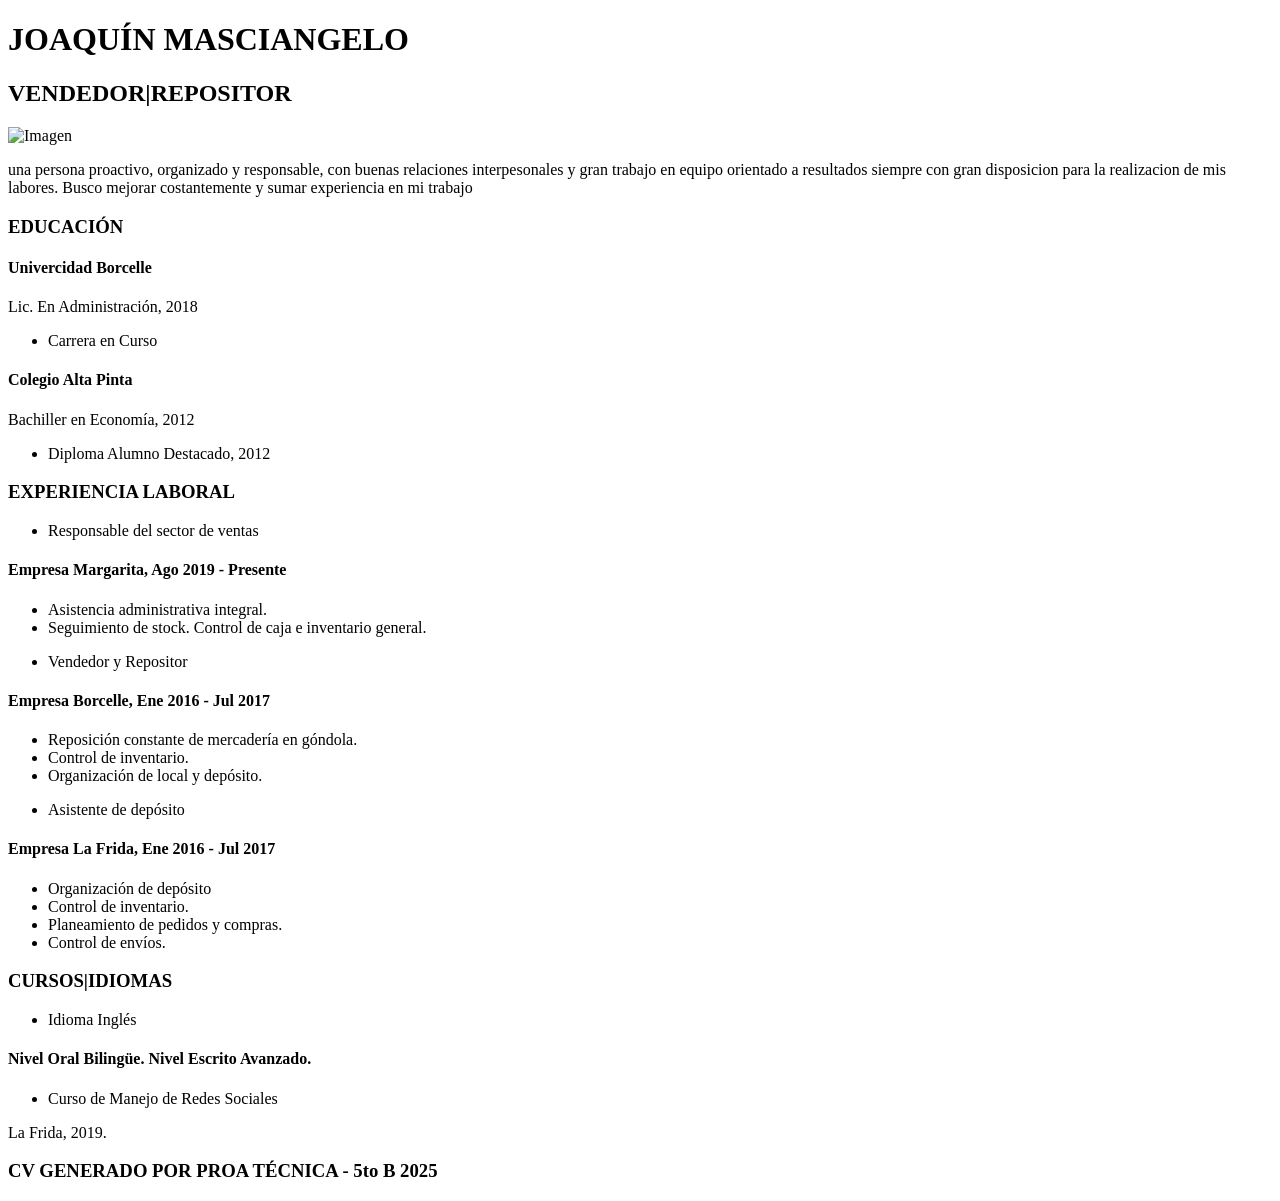
==== index.html @ 21b8ee0c "Add files via upload" ====
<!DOCTYPE html>
<html lang="es">
<head>
    <meta charset="UTF-8">
    <meta http-equiv="X-UA-Compatible" content="IE=edge">
    <meta name="viewport" content="width=device-width, initial-scale=1.0">
    <title>Document</title>
</head>
<body>
    <header>
        <h1>JOAQUÍN MASCIANGELO</h1>
        <h2>VENDEDOR|REPOSITOR</h2>
    </header>
    <main>
        <section>
            <article>
                <img src="/home/estudiante/Descargas/images.jpeg" alt="Imagen">
            </article>
        </section>

        <section>
            <article>
                <p>
                    una persona proactivo, organizado y responsable, con buenas relaciones interpesonales
                    y gran trabajo en equipo orientado a resultados siempre con gran disposicion para la 
                    realizacion de mis labores. Busco mejorar costantemente y sumar experiencia en mi trabajo
                </p> 
            </article>
        </section>

        <section>
            <article>
                <h3>EDUCACIÓN</h3>
            </article>
        </section>

        <section>
            <article>
                <h4>Univercidad Borcelle</h4>
            </article>
        </section>

        <section>
            <article>
                <p>
                    Lic. En Administración, 2018
                </p>
            </article>
        </section>

        <section>
            <article>
                <ul>
                    <li>Carrera en Curso</li>
                </ul>
            </article>
        </section>

        <section>
            <article>
                <h4>Colegio Alta Pinta</h4>
            </article>
        </section>

        <section>
            <article>
                <p>
                    Bachiller en Economía, 2012
                </p>
            </article>
        </section>

        <section>
            <article>
                <ul>
                    <li>Diploma Alumno Destacado, 2012</li>
                </ul>
            </article>
        </section>

        <section>
            <article>
                <h3>EXPERIENCIA LABORAL</h3>
            </article>
        </section>

        <section>
            <article>
                <ul>
                    <li>Responsable del sector de ventas</li>
                </ul>
            </article>
        </section>

        <section>
            <article>
                <h4>Empresa Margarita, Ago 2019 - Presente</h4>
            </article>
        </section>

        <section>
            <article>
                <ul>
                    <li>Asistencia administrativa integral.</li>
                    <li>Seguimiento de stock. Control de caja e inventario general.</li>
                </ul>
            </article>
        </section>

        <section>
            <article>
                <ul>
                    <li>Vendedor y Repositor</li>
                </ul>
            </article>
        </section>

        <section>
            <article>
                <h4>Empresa Borcelle, Ene 2016 - Jul 2017</h4>
            </article>
        </section>

        <section>
            <article>
                <ul>
                    <li>Reposición constante de mercadería en góndola.</li>
                    <li>Control de inventario.</li>
                    <li>Organización de local y depósito.</li>
                </ul>
            </article>
        </section>

        <section>
            <article>
                <ul>
                    <li>Asistente de depósito</li>
                </ul>
            </article>
        </section>

        <section>
            <article>
                <h4>Empresa La Frida, Ene 2016 - Jul 2017</h4>
            </article>
        </section>

        <section>
            <article>
                <ul>
                    <li>Organización de depósito</li>
                    <li>Control de inventario.</li>
                    <li>Planeamiento de pedidos y compras.</li>
                    <li>Control de envíos.</li>
                </ul>
            </article>
        </section>

        <section>
            <article>
                <h3>CURSOS|IDIOMAS</h3>
            </article>
        </section>

        <section>
            <article>
                <ul>
                    <li>Idioma Inglés</li>
                </ul>
            </article>
        </section>

        <section>
            <article>
                <h4>Nivel Oral Bilingüe. Nivel Escrito Avanzado.</h4>
            </article>
        </section>

        <section>
            <article>
                <ul>
                    <li>Curso de Manejo de Redes Sociales</li>
                </ul>
            </article>
        </section>

        <section>
            <article>
                <p>
                    La Frida, 2019.
                </p> 
            </article>
        </section>
    </main>
    <footer>
        <h3>CV GENERADO POR PROA TÉCNICA - 5to B 2025</h3> 
    </footer>
</body>
</html>
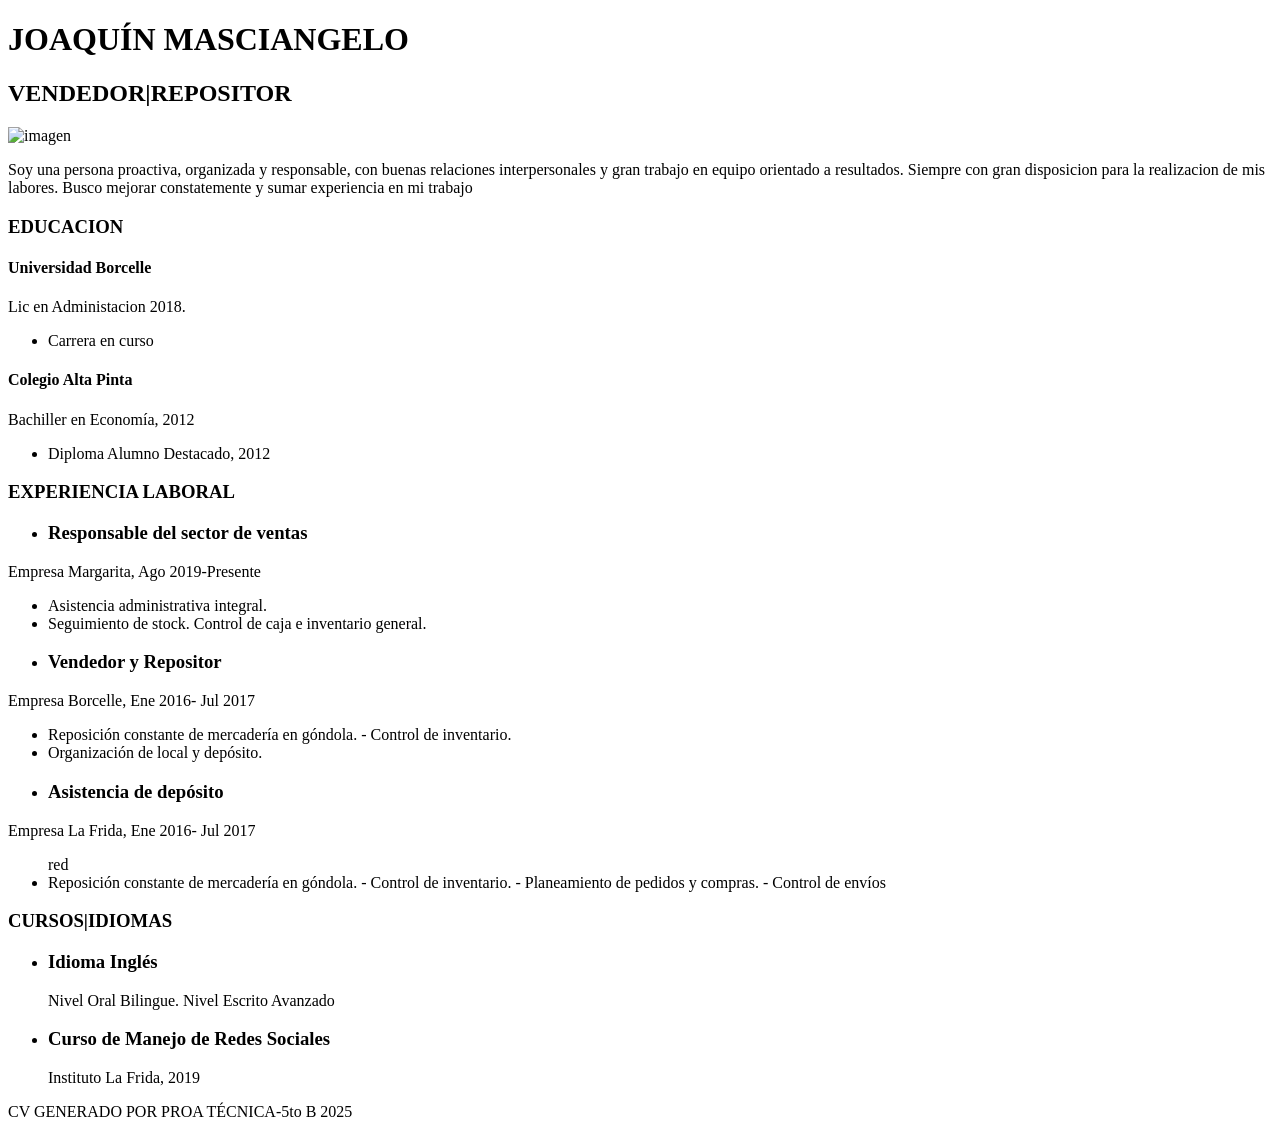
==== commit 63107d12: "Add files via upload" ====
--- a/index.html
+++ b/index.html
@@ -4,196 +4,159 @@
     <meta charset="UTF-8">
     <meta http-equiv="X-UA-Compatible" content="IE=edge">
     <meta name="viewport" content="width=device-width, initial-scale=1.0">
-    <title>Document</title>
+    <title>Curriculum CV</title>
+    <link rel="stylesheet" href="Asset/style.css">
 </head>
 <body>
     <header>
-        <h1>JOAQUÍN MASCIANGELO</h1>
-        <h2>VENDEDOR|REPOSITOR</h2>
+        <h1 class="titulo">
+            JOAQUÍN MASCIANGELO
+        </h1>
+        <h2>
+            VENDEDOR|REPOSITOR       
+        </h2>
     </header>
     <main>
-        <section>
-            <article>
-                <img src="/home/estudiante/Descargas/images.jpeg" alt="Imagen">
-            </article>
-        </section>
-
-        <section>
-            <article>
-                <p>
-                    una persona proactivo, organizado y responsable, con buenas relaciones interpesonales
-                    y gran trabajo en equipo orientado a resultados siempre con gran disposicion para la 
-                    realizacion de mis labores. Busco mejorar costantemente y sumar experiencia en mi trabajo
-                </p> 
-            </article>
-        </section>
-
-        <section>
-            <article>
-                <h3>EDUCACIÓN</h3>
-            </article>
-        </section>
-
-        <section>
-            <article>
-                <h4>Univercidad Borcelle</h4>
-            </article>
-        </section>
-
-        <section>
-            <article>
-                <p>
-                    Lic. En Administración, 2018
-                </p>
-            </article>
-        </section>
-
-        <section>
-            <article>
-                <ul>
-                    <li>Carrera en Curso</li>
-                </ul>
-            </article>
-        </section>
-
-        <section>
-            <article>
-                <h4>Colegio Alta Pinta</h4>
-            </article>
-        </section>
-
-        <section>
-            <article>
-                <p>
-                    Bachiller en Economía, 2012
-                </p>
-            </article>
-        </section>
-
-        <section>
-            <article>
-                <ul>
-                    <li>Diploma Alumno Destacado, 2012</li>
-                </ul>
-            </article>
-        </section>
-
-        <section>
-            <article>
-                <h3>EXPERIENCIA LABORAL</h3>
-            </article>
-        </section>
-
-        <section>
-            <article>
-                <ul>
-                    <li>Responsable del sector de ventas</li>
-                </ul>
-            </article>
-        </section>
-
-        <section>
-            <article>
-                <h4>Empresa Margarita, Ago 2019 - Presente</h4>
-            </article>
-        </section>
-
-        <section>
-            <article>
-                <ul>
-                    <li>Asistencia administrativa integral.</li>
-                    <li>Seguimiento de stock. Control de caja e inventario general.</li>
-                </ul>
-            </article>
-        </section>
-
-        <section>
-            <article>
-                <ul>
-                    <li>Vendedor y Repositor</li>
-                </ul>
-            </article>
-        </section>
-
-        <section>
-            <article>
-                <h4>Empresa Borcelle, Ene 2016 - Jul 2017</h4>
-            </article>
-        </section>
-
-        <section>
-            <article>
-                <ul>
-                    <li>Reposición constante de mercadería en góndola.</li>
-                    <li>Control de inventario.</li>
-                    <li>Organización de local y depósito.</li>
-                </ul>
-            </article>
-        </section>
-
-        <section>
-            <article>
-                <ul>
-                    <li>Asistente de depósito</li>
-                </ul>
-            </article>
-        </section>
-
-        <section>
-            <article>
-                <h4>Empresa La Frida, Ene 2016 - Jul 2017</h4>
-            </article>
-        </section>
-
-        <section>
-            <article>
-                <ul>
-                    <li>Organización de depósito</li>
-                    <li>Control de inventario.</li>
-                    <li>Planeamiento de pedidos y compras.</li>
-                    <li>Control de envíos.</li>
-                </ul>
-            </article>
-        </section>
-
-        <section>
-            <article>
-                <h3>CURSOS|IDIOMAS</h3>
-            </article>
-        </section>
-
-        <section>
-            <article>
-                <ul>
-                    <li>Idioma Inglés</li>
-                </ul>
-            </article>
-        </section>
-
-        <section>
-            <article>
-                <h4>Nivel Oral Bilingüe. Nivel Escrito Avanzado.</h4>
-            </article>
-        </section>
-
-        <section>
-            <article>
-                <ul>
-                    <li>Curso de Manejo de Redes Sociales</li>
-                </ul>
-            </article>
-        </section>
-
-        <section>
-            <article>
-                <p>
-                    La Frida, 2019.
-                </p> 
-            </article>
-        </section>
-    </main>
+            <div class="a"> 
+                <section>
+                    <article>
+                        <img src="Imagenes/janson.jpeg" alt="imagen" class="foto">
+                            <p>
+                                Soy una persona proactiva,
+                                organizada y responsable, con
+                                buenas relaciones interpersonales
+                                y gran trabajo en equipo orientado
+                                a resultados. Siempre con gran
+                                disposicion para la realizacion de
+                                mis labores. Busco mejorar 
+                                constatemente y sumar experiencia en mi trabajo
+                            </p>
+                    </article>
+                </section>
+                <section>
+                            <h3>
+                                EDUCACION
+                            </h3>
+                        <article>
+                            <h4>
+                                Universidad Borcelle
+                            </h4>
+                            <p>
+                                Lic en Administacion 2018.
+                            </p>
+                            <ul>
+                                <li>
+                                    Carrera en curso
+                                </li>
+                            </ul>
+                        
+                        </article>
+                        <article>
+                            <h4>
+                                Colegio Alta Pinta
+                            </h4>
+                            <p>
+                                Bachiller en Economía, 2012
+                            </p>
+                        </article>
+                        <ul>
+                            <li>
+                                Diploma Alumno Destacado, 2012
+                            </li>
+                        </ul>
+                </section>
+            </div>
+            <div class="b">
+                <section>
+                    <h3>
+                        EXPERIENCIA LABORAL
+                    </h3>
+                    <article>
+                        <ul>
+                            <li>
+                                <h3>Responsable del sector de ventas</h3>
+                            </li>
+                        </ul>
+                        <p>
+                            Empresa Margarita, Ago 2019-Presente
+                        </p>
+                        <ul>
+                            <li>
+                                Asistencia administrativa integral.
+                            </li>
+                            <li>
+                                Seguimiento de stock. Control de caja e inventario general.
+                            </li>
+                        </ul>
+                    </article>
+                    <article>
+                        <ul>
+                            <li>
+                                <h3>Vendedor y Repositor</h3>
+                            </li>
+                        </ul>
+                        <p>
+                            Empresa Borcelle, Ene 2016- Jul 2017
+                        </p>
+                        <ul>
+                            <li>
+                                Reposición constante de mercadería en góndola. - Control de inventario.
+                            </li>
+                            <li>
+                                Organización de local y depósito.
+                            </li>
+                        </ul>
+                    </article>
+                    <article>
+                        <ul >
+                            <li>
+                                <h3>Asistencia de depósito</h3>
+                            </li>
+                        </ul>
+                        <p>
+                            Empresa La Frida, Ene 2016- Jul 2017
+                        </p>
+                        <ul>red
+                            <li>
+                                Reposición constante de mercadería en góndola. - Control de inventario. - Planeamiento de pedidos y compras. - Control de envíos
+                            </li>
+                        </ul>
+                    </article>
+                </section>
+                <section>
+                    <article>
+                        <h3>
+                            CURSOS|IDIOMAS
+                        </h3>
+                        <article>
+                            <ul>
+                                <li>
+                                    <h3>Idioma Inglés</h3>
+                                </li>
+                                <p>
+                                    Nivel Oral Bilingue. Nivel Escrito Avanzado
+                                </p>
+                            </ul>
+                        </article>
+    
+                        <article>
+                            <ul>
+                                <li>
+                                    <h3>Curso de Manejo de Redes Sociales</h3>
+                                </li>
+                                <p>
+                                    Instituto La Frida, 2019
+                                </p>
+                            </ul>
+                        </article>
+                </section>
+            </div> 
+    </main>   
+                    
     <footer>
-        <h3>CV GENERADO POR PROA TÉCNICA - 5to B 2025</h3> 
-    </footer>
+        <p>
+            CV GENERADO POR PROA TÉCNICA-5to B 2025
+        </p>
+    </footer> 
 </body>
-</html>
+</html>
